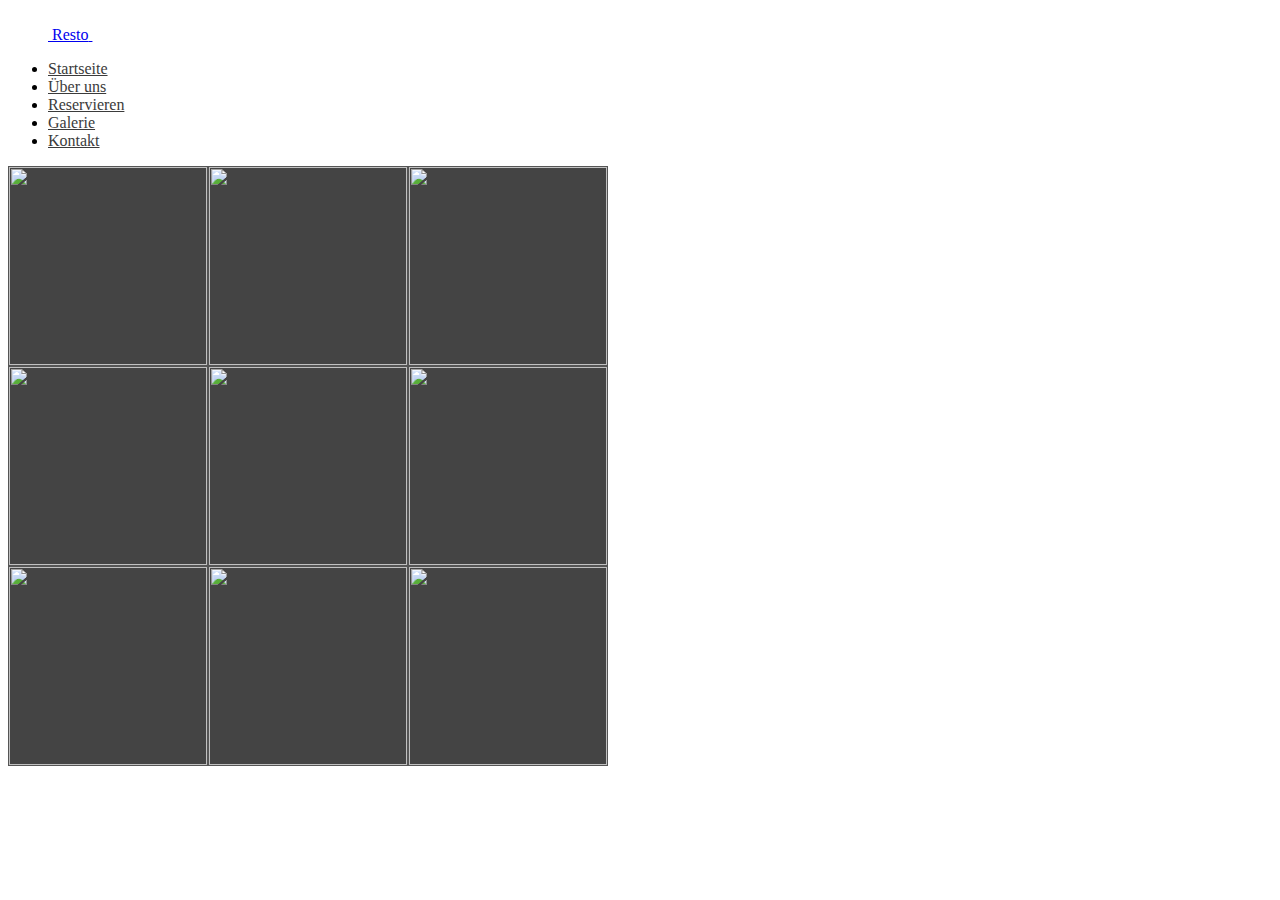
==== galerie.html @ 120d6d19 "Add files via upload" ====
<!DOCTYPE html>
<html lang="de">

<head>

  <title>Resto</title>
  <meta charset="utf-8">
  <meta name="viewport" content="width=device-width, initial-scale=1">
  <link rel="stylesheet" href="Bootstrap5/css/bootstrap.min.css">

  <link href="font-awesome-4.7.0/css/font-awesome.min.css" rel="stylesheet">
  <link href="css/bildschirm.css" rel="stylesheet">

  <link rel="stylesheet" href="style.css">
</head>

<body id="myPage" data-spy="scroll" data-target=".navbar" data-offset="60">

<div class="container">
    <header class="d-flex flex-wrap justify-content-center py-3 mb-4 border-bottom">
      <a href="/" class="d-flex align-items-center mb-3 mb-md-0 me-md-auto text-dark text-decoration-none">
        <svg class="bi me-2" width="40" height="32">
          <use xlink:href="#bootstrap"></use>
        </svg>
        <span class="fs-4">Resto</span>  
        <img src="bilder/logo.png" class="nav-logo" alt="" height="30px"> 
      </a>

      <ul class="nav nav-pills">
        
        <li class="nav-item"><a href="index.html" class="nav-link">Startseite</a></li>
        <li class="nav-item"><a href="index.html#about" class="nav-link">Über uns</a></li>
        <li class="nav-item"><a href="index.html#reservation" class="nav-link">Reservieren</a></li>
        <li class="nav-item"><a href="galerie.html" class="nav-link">Galerie</a></li>
        <li class="nav-item"><a href="index.html#contact" class="nav-link">Kontakt </a></li>
      </ul>
    </header>
  </div>

<div class="game-board">
  <div class="box"><img src="bilder/gallery-steake.jpeg" alt=""></div>
  <div class="box"><img src="bilder/gallery-steake.jpeg" alt=""></div>
  <div class="box"><img src="bilder/gallery-steake.jpeg" alt=""></div>
  <div class="box"><img src="bilder/gallery-steake.jpeg" alt=""></div>
  <div class="box"><img src="bilder/gallery-steake.jpeg" alt=""></div>
  <div class="box"><img src="bilder/gallery-steake.jpeg" alt=""></div>
  <div class="box"><img src="bilder/gallery-steake.jpeg" alt=""></div>
  <div class="box"><img src="bilder/gallery-steake.jpeg" alt=""></div>
  <div class="box"><img src="bilder/gallery-steake.jpeg" alt=""></div>
</div>
---- style.css ----
/* Root */

:root {
    --white: #FFFFFF;
    --light-gray: #E0E0E0;
    --accent-color: #B8A425;
    --main-color: #2B2B2B;
    --dark-color: #3B3B3B;
    --area-distance: 100px;

}

/* font-styles */

h1 {
    font-family: ;
    font-size: 40px;
    font-weight: bold;
    color: var(--accent-color);
    margin: 0;
}

h2 {
    font-family: fantasy;
    font-size: 40px;
    font-weight: ;
    font-style: italic;
    color: ;
    margin: 0;
}

h3 {
    font-family: ;
    font-size: ;
    font-weight: ;
    color: ;
}

h4 {
    font-family: Arial, Helvetica, sans-serif;
    font-size: ;
    font-weight: 100;
    color: var(--white);
}

h5 {
    font-family: ;
    font-size: ;
    font-weight: ;
    color: ;
}

h6 {
    font-family: ;
    font-size: ;
    font-weight: ;
    color: ;
}

/* Navigation */

.nav-logo {
    margin-left: 10px;
}

.nav-item.active {
    background-color: var(--main-color);
}

.nav-item a {
    color: var(--dark-color);
}

.nav-item a:hover {
    color: var(--accent-color);
}

/* Home */

.home {
    display: flex;
    justify-content: center;
    align-items: center;
    flex-direction: column;

}

.home h1 {
    font-size: 90px;
}

.home h2 {
    font-size: 60px;
}


.video {
    opacity: 0.3;
    height: 730px;
}

.home-inhalt {
    display: flex;
    justify-content: center;
    align-items: center;
    flex-direction: column;
    transform: translateY(-500px);

}

.button-home {
    height: 40px;
    width: 180px;
    color: white;
    background-color: var(--dark-color);
    border: 1px solid var(--dark-color);
    border-radius: 300px;
    transition: ease-in-out 0.2s;
}

.button-home:hover {
    height: 40px;
    width: 180px;
    color: rgb(42, 42, 42);
    background-color: var(--white);
    border: 1px solid var(--accent-color);
    border-radius: 300px;
    transition: ease-in-out 0.2s;
}

/* about */

#about {
    width: 58%;
    height: 700px;
    background-color: none;
    display: flex;
    align-items: center;
}

.bild {
    height: 400px;
    background-image: url(bilder/bar.jpg);
    background-size: cover;
    display: flex;
    align-items: center;
    justify-content: center;
}

.about-background {
    height: auto;
    width: 50%;
    padding: 10px;
    background-color: #3B3B3B;
}

.about-border {
    height: 100%;
    width: 100%;
    background-color: #3B3B3B;
    border: 1px dashed grey;
    color: white;
    display: flex;
    align-items: center;
    justify-content: center;
    padding: 30px 0px 30px 0px;
}

.about-inhalt {
    height: 80%;
    width: 75%;
}

.about-logo {
    margin: 0px 0px 30px 0px;

}

.about-picture {
    height: 100px;
    width: 100px;
    border: 2px solid #B8A425;
    border-radius: 300px;
    background-image: url(bilder/koch.jpg);
    background-size: cover;

}







/* Reservation */
#reservation {
    display: flex;
    justify-content: center;
    align-items: center;
    flex-direction: column;
    margin-top: var(--area-distance);
}


/* Menü Bereich */

#menu {
    display: flex;
    justify-content: center;
    align-items: center;
    flex-direction: column;
    margin-top: var(--area-distance);
}
.logo {
    margin-bottom: 30px;
}

#carouselExampleDark {
    height: 300px;
    width: 58%;
}

.carousel-item {
    height: 300px;
}

.carousel.slide {
    height: 600px;
    width: 58%;
}
.carousel-item.active {
    height: 600px;
  
}

.button-menu {
    height: 40px;
    width: 180px;
    color: white;
    background-color: var(--dark-color);
    border: 1px solid var(--dark-color);
    border-radius: 300px;
    transition: ease-in-out 0.2s;
    margin-top: 30px;
}

.button-menu:hover {
    height: 40px;
    width: 180px;
    color: rgb(42, 42, 42);
    background-color: var(--white);
    border: 1px solid var(--accent-color);
    border-radius: 300px;
    transition: ease-in-out 0.2s;
}

/* Kontakt beriech */


#contact {
    height: auto;
    width: 100%;
    background-color: none;
    display: flex;
    justify-content: center;
    align-items: center;
    flex-direction: column;
    margin-top: var(--area-distance);
    text-align: center;
}
#contact h4 {
    color: var(--dark-color);
}
.contact-elements {
    display: flex;
    justify-content: space-around;
    align-items: stretch;
    width: auto;
    background-color: none;
    margin-top: 40px;
}

.contact-element-one {
    width: 290px;
    display: flex;
    justify-content: center;
    align-items: center;
    flex-direction: column;
    background-color: none;
}

.contact-element-two {
    width: 290px;
    display: flex;
    justify-content: center;
    align-items: center;
    flex-direction: column;
    background-color: none;
}

.contact-element-three {
    width: 290px;
    display: flex;
    justify-content: center;
    align-items: center;
    flex-direction: column;
    background-color: none;
}


/* Galerie */

.game-board {
    display: grid;
    grid-template-rows: 200px 200px 200px;
    grid-template-columns: 200px 200px 200px;
}


.box {
    background: #444;
    border: 1px solid #555;
    display: flex;
    align-items: center;
    justify-content: center;
    color: #AAA;
}

.box img {
    height: 100%;
    width: 100%;

}


/* Media screens (Bildschrifmanpassungen -------------------------------------------- */


@media screen and (max-width:1400px) {

    /* home _________________________*/



    /* about _________________________*/
    #about {
        width: auto;
        height: 700px;
        background-color: none;
        display: flex;
        align-items: center;
    }

    /* Contact _________________________*/


    .contact-element-one {
        width: 180px;
    }

    .contact-element-two {
        width: 180px;
    }

    .contact-element-three {
        width: 180px;

    }

    .contact-elements {


        width: 100%;


    }
  /* Menü _________________________*/

  .carousel.slide {
    height: auto;
    width: 100%;
}
.carousel-item.active {
    height: auto;
  
}



}


@media screen and (max-width:850px) {
    .home h1 {
        font-size: 40px;
    }

    .home h2 {
        font-size: 40px;
    }

    .home {
        width: 100%;
        overflow: hidden;
    }

    .video {
        height: 600px;


    }

    .home-inhalt {


        transform: translateY(-400px);

    }


    /* home _________________________*/


    /* about _________________________*/
    #about {
        width: auto;
        height: 700px;
        background-color: none;
        display: flex;
        align-items: center;
    }

    .bild {
        height: 400px;
        background-image: none;
        background-size: cover;
        display: flex;
        align-items: center;
        justify-content: center;
    }

    .about-background {
        height: auto;
        width: 100%;
        padding: 10px;
        background-color: #3B3B3B;
    }


    /* Contact _________________________*/
    .contact-element-one {
        width: 100%;
    }

    .contact-element-two {
        width: 100%;
        margin-top: 30px;
    }

    .contact-element-three {
        width: 100%;
        margin-top: 30px;

    }

    .contact-elements {

        align-items: center;
        flex-direction: column;
        width: 100%;


    }
}
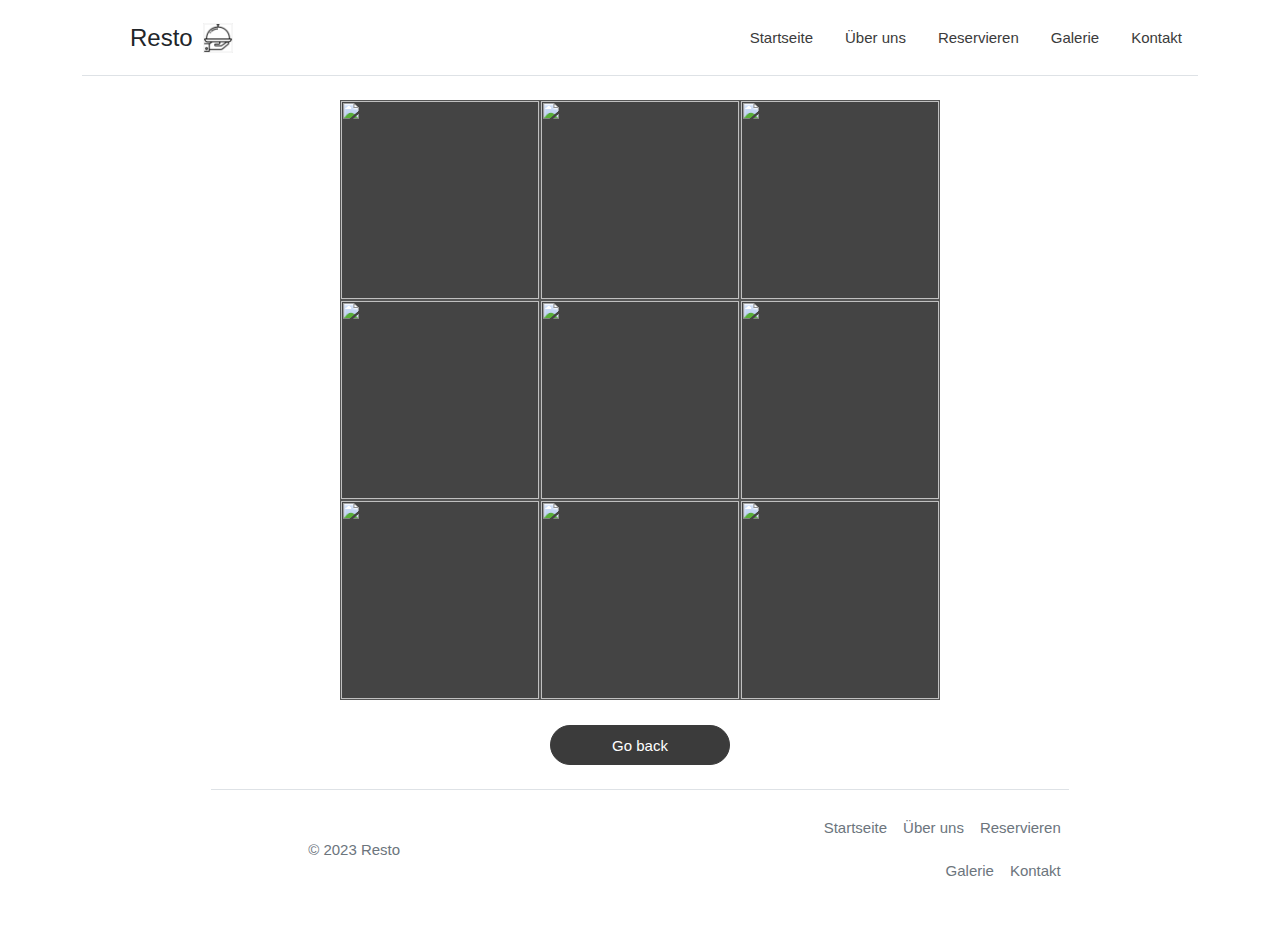
==== commit 48e3b285: "Add files via upload" ====
--- a/galerie.html
+++ b/galerie.html
@@ -1,21 +1,15 @@
 <!DOCTYPE html>
 <html lang="de">
-
 <head>
-
   <title>Resto</title>
   <meta charset="utf-8">
   <meta name="viewport" content="width=device-width, initial-scale=1">
   <link rel="stylesheet" href="Bootstrap5/css/bootstrap.min.css">
-
   <link href="font-awesome-4.7.0/css/font-awesome.min.css" rel="stylesheet">
   <link href="css/bildschirm.css" rel="stylesheet">
-
   <link rel="stylesheet" href="style.css">
 </head>
-
 <body id="myPage" data-spy="scroll" data-target=".navbar" data-offset="60">
-
 <div class="container">
     <header class="d-flex flex-wrap justify-content-center py-3 mb-4 border-bottom">
       <a href="/" class="d-flex align-items-center mb-3 mb-md-0 me-md-auto text-dark text-decoration-none">
@@ -23,11 +17,10 @@
           <use xlink:href="#bootstrap"></use>
         </svg>
         <span class="fs-4">Resto</span>  
-        <img src="bilder/logo.png" class="nav-logo" alt="" height="30px"> 
+        <img src="bilder/logo.png" class="nav-logo" alt="" height="30px">
       </a>
-
       <ul class="nav nav-pills">
-        
+       
         <li class="nav-item"><a href="index.html" class="nav-link">Startseite</a></li>
         <li class="nav-item"><a href="index.html#about" class="nav-link">Über uns</a></li>
         <li class="nav-item"><a href="index.html#reservation" class="nav-link">Reservieren</a></li>
@@ -36,15 +29,39 @@
       </ul>
     </header>
   </div>
+  <div class="testtt">
+<div class="game-board">
+  <div class="box"><img src="bilder/gallerie/picture-a.jpg" alt="" class="gallery-picture"></div>
+  <div class="box"><img src="bilder/gallerie/picture-b.jpg" alt="" class="gallery-picture"></div>
+  <div class="box"><img src="bilder/gallerie/picture-c.jpg" alt="" class="gallery-picture"></div>
+  <div class="box"><img src="bilder/gallerie/picture-d.jpg" alt="" class="gallery-picture"></div>
+  <div class="box"><img src="bilder/gallerie/picture-e.jpg" alt="" class="gallery-picture"></div>
+  <div class="box"><img src="bilder/gallerie/picture-f.jpg" alt="" class="gallery-picture"></div>
+  <div class="box"><img src="bilder/gallerie/picture-g.jpg" alt="" class="gallery-picture"></div>
+  <div class="box"><img src="bilder/gallerie/picture-h.jpg" alt="" class="gallery-picture"></div>
+  <div class="box"><img src="bilder/gallerie/picture-i.jpg" alt="" class="gallery-picture"></div>
+ 
+ 
+</div>  <a href="index.html"><button class="button-home"> Go back</button></a>
+</div>
 
-<div class="game-board">
-  <div class="box"><img src="bilder/gallery-steake.jpeg" alt=""></div>
-  <div class="box"><img src="bilder/gallery-steake.jpeg" alt=""></div>
-  <div class="box"><img src="bilder/gallery-steake.jpeg" alt=""></div>
-  <div class="box"><img src="bilder/gallery-steake.jpeg" alt=""></div>
-  <div class="box"><img src="bilder/gallery-steake.jpeg" alt=""></div>
-  <div class="box"><img src="bilder/gallery-steake.jpeg" alt=""></div>
-  <div class="box"><img src="bilder/gallery-steake.jpeg" alt=""></div>
-  <div class="box"><img src="bilder/gallery-steake.jpeg" alt=""></div>
-  <div class="box"><img src="bilder/gallery-steake.jpeg" alt=""></div>
-</div>  +
+  <!-- Footer -->
+  <center>
+    <footer class="d-flex flex-wrap justify-content-between align-items-center py-3 my-4 border-top">
+      <p class="col-md-4 mb-0 text-muted">© 2023 Resto </p>
+ 
+ 
+ 
+      <ul class="nav col-md-4 justify-content-end">
+        <li class="nav-item"><a href="#" class="nav-link px-2 text-muted">Startseite</a></li>
+        <li class="nav-item"><a href="#about" class="nav-link px-2 text-muted">Über uns</a></li>
+        <li class="nav-item"><a href="#reservation" class="nav-link px-2 text-muted">Reservieren</a></li>
+        <li class="nav-item"><a href="galerie.html" class="nav-link px-2 text-muted">Galerie</a></li>
+        <li class="nav-item"><a href="#" class="nav-link px-2 text-muted">Kontakt</a></li>
+      </ul>
+    </footer>
+  </center>
+ 
+  </html>
+ 
--- a/css/bildschirm.css
+++ b/css/bildschirm.css
@@ -0,0 +1,200 @@
+.abstand{margin-left:50px;}
+.lightgray{background-color:azure;}
+.Hintergrund{background-image: url(../Software/Bilder/Hintergrund_Slider.jpg);
+background-repeat: no-repeat;}
+#footerIcon{
+    color: #f4511e;
+}
+body {
+      font: 400 15px Lato, sans-serif;
+      line-height: 1.8;
+      color: #818181;
+  }
+  h2 {
+      font-size: 24px;
+      text-transform: uppercase;
+      color: #303030;
+      font-weight: 600;
+      margin-bottom: 30px;
+  }
+  h4 {
+      font-size: 19px;
+      line-height: 1.375em;
+      color: #303030;
+      font-weight: 400;
+      margin-bottom: 30px;
+  }  
+  .jumbotron {
+      background-color: #f4511e;
+      padding: 100px 0px;
+      color: #fff;
+      
+      font-family: Montserrat, sans-serif;
+  }
+  .container-fluid {
+      padding: 60px 50px;
+  }
+  .abstand{
+    margin-top: 50px;;
+
+  }
+  .bg-grey {
+      background-color: #f6f6f6;
+  }
+  .button{
+    background-color: #f4511e;
+    font-size: large;
+    color: #fff;
+
+  }
+  .logo-small {
+      color: #f4511e;
+      font-size: 50px;
+  }
+  .logo {
+      color: #f4511e;
+      font-size: 200px;
+  }
+  .thumbnail {
+      padding: 0 0 15px 0;
+      border: none;
+      border-radius: 0;
+  }
+  .thumbnail img {
+      width: 100%;
+      height: 100%;
+      margin-bottom: 10px;
+  }
+  .carousel-control.right, .carousel-control.left {
+      background-image: none;
+      color: #f4511e;
+  }
+  .carousel-indicators li {
+      border-color: #f4511e;
+  }
+  .carousel-indicators li.active {
+      background-color: #f4511e;
+  }
+  .item h4 {
+      font-size: 19px;
+      line-height: 1.375em;
+      font-weight: 400;
+      font-style: italic;
+      margin: 70px 0;
+  }
+  .item span {
+      font-style: normal;
+  }
+  .panel {
+      border: 1px solid #f4511e; 
+      border-radius:0 !important;
+      transition: box-shadow 0.5s;
+  }
+  .panel:hover {
+      box-shadow: 5px 0px 40px rgba(0,0,0, .2);
+  }
+  .panel-footer .btn:hover {
+      border: 1px solid #f4511e;
+      background-color: #fff !important;
+      color: #f4511e;
+  }
+  .panel-heading {
+      color: #fff !important;
+      background-color: #f4511e !important;
+      padding: 25px;
+      border-bottom: 1px solid transparent;
+      border-top-left-radius: 0px;
+      border-top-right-radius: 0px;
+      border-bottom-left-radius: 0px;
+      border-bottom-right-radius: 0px;
+  }
+  .panel-footer {
+      background-color: white !important;
+  }
+  .panel-footer h3 {
+      font-size: 32px;
+  }
+  .panel-footer h4 {
+      color: #aaa;
+      font-size: 14px;
+  }
+  .panel-footer .btn {
+      margin: 15px 0;
+      background-color: #f4511e;
+      color: #fff;
+  }
+.farbe{background-color: #f4511e;
+border-color: #f4511e;}
+  .navbar {
+      margin-bottom: 0;
+      background-color: #f4511e;
+      z-index: 9999;
+      border: 0;
+      font-size: 12px !important;
+      line-height: 1.42857143 !important;
+      letter-spacing: 4px;xs
+      border-radius: 0;
+      font-family: Montserrat, sans-serif;
+  }
+  .navbar li a, .navbar .navbar-brand {
+      color: #fff !important;
+  }
+  .navbar-nav li a:hover, .navbar-nav li.active a {
+      color: #f4511e !important;
+      background-color: #fff !important;
+  }
+  .navbar-default .navbar-toggle {
+      border-color: transparent;
+      color: #fff !important;
+  }
+  footer .glyphicon {
+      font-size: 20px;
+      margin-bottom: 20px;
+      color: #f4511e;
+  }
+  .slideanim {visibility:hidden;}
+  .slide {
+      animation-name: slide;
+      -webkit-animation-name: slide;
+      animation-duration: 1s;
+      -webkit-animation-duration: 1s;
+      visibility: visible;
+  }
+  @keyframes slide {
+    0% {
+      opacity: 0;
+      transform: translateY(70%);
+    } 
+    100% {
+      opacity: 1;
+      transform: translateY(0%);
+    }
+  }
+  @-webkit-keyframes slide {
+    0% {
+      opacity: 0;
+      -webkit-transform: translateY(70%);
+    } 
+    100% {
+      opacity: 1;
+      -webkit-transform: translateY(0%);
+    }
+  }
+  @media screen and (max-width: 768px) {
+    .col-sm-4 {
+      text-align: center;
+      margin: 25px 0;
+    }
+    .btn-lg {
+        width: 100%;
+        margin-bottom: 35px;
+    }
+  }
+  @media screen and (max-width: 480px) {
+    .logo {
+        font-size: 150px;
+    }
+  }
+.Ueberschrift{background-color: #f4511e;
+color:white;
+width: 270px;}--- a/style.css
+++ b/style.css
@@ -1,5 +1,4 @@
-/* Root */
-
+/*--- Root --------------------------------------------------------------------------------------------------------------------------------------------------------------------------*/
 :root {
     --white: #FFFFFF;
     --light-gray: #E0E0E0;
@@ -7,107 +6,65 @@
     --main-color: #2B2B2B;
     --dark-color: #3B3B3B;
     --area-distance: 100px;
-
-}
-
-/* font-styles */
-
+}
+/*--- font-styles --------------------------------------------------------------------------------------------------------------------------------------------------------------------------*/
 h1 {
-    font-family: ;
     font-size: 40px;
     font-weight: bold;
     color: var(--accent-color);
     margin: 0;
 }
-
 h2 {
     font-family: fantasy;
     font-size: 40px;
-    font-weight: ;
     font-style: italic;
-    color: ;
     margin: 0;
 }
-
-h3 {
-    font-family: ;
-    font-size: ;
-    font-weight: ;
-    color: ;
-}
-
 h4 {
     font-family: Arial, Helvetica, sans-serif;
-    font-size: ;
     font-weight: 100;
     color: var(--white);
 }
-
-h5 {
-    font-family: ;
-    font-size: ;
-    font-weight: ;
-    color: ;
-}
-
-h6 {
-    font-family: ;
-    font-size: ;
-    font-weight: ;
-    color: ;
-}
-
-/* Navigation */
-
+/*--- Navigation --------------------------------------------------------------------------------------------------------------------------------------------------------------------------*/
 .nav-logo {
     margin-left: 10px;
 }
-
 .nav-item.active {
     background-color: var(--main-color);
 }
-
 .nav-item a {
     color: var(--dark-color);
 }
-
 .nav-item a:hover {
     color: var(--accent-color);
 }
-
-/* Home */
+/*--- Home --------------------------------------------------------------------------------------------------------------------------------------------------------------------------*/
 
 .home {
     display: flex;
     justify-content: center;
     align-items: center;
     flex-direction: column;
-
-}
-
+    margin-bottom: 3px;
+}
 .home h1 {
     font-size: 90px;
 }
-
 .home h2 {
     font-size: 60px;
 }
-
 
 .video {
     opacity: 0.3;
     height: 730px;
 }
-
 .home-inhalt {
     display: flex;
     justify-content: center;
     align-items: center;
     flex-direction: column;
     transform: translateY(-500px);
-
-}
-
+}
 .button-home {
     height: 40px;
     width: 180px;
@@ -117,7 +74,6 @@
     border-radius: 300px;
     transition: ease-in-out 0.2s;
 }
-
 .button-home:hover {
     height: 40px;
     width: 180px;
@@ -127,17 +83,18 @@
     border-radius: 300px;
     transition: ease-in-out 0.2s;
 }
-
-/* about */
-
+/*--- About --------------------------------------------------------------------------------------------------------------------------------------------------------------------------*/
 #about {
     width: 58%;
     height: 700px;
     background-color: none;
     display: flex;
     align-items: center;
-}
-
+    margin-bottom: 200px;
+}
+#about h2 {
+    color: var(--light-gray);
+}
 .bild {
     height: 400px;
     background-image: url(bilder/bar.jpg);
@@ -146,14 +103,13 @@
     align-items: center;
     justify-content: center;
 }
-
+   
 .about-background {
     height: auto;
-    width: 50%;
+    width: 54%;
     padding: 10px;
-    background-color: #3B3B3B;
-}
-
+    background-color: #3B3B3B;  
+}
 .about-border {
     height: 100%;
     width: 100%;
@@ -165,17 +121,13 @@
     justify-content: center;
     padding: 30px 0px 30px 0px;
 }
-
 .about-inhalt {
     height: 80%;
     width: 75%;
 }
-
 .about-logo {
     margin: 0px 0px 30px 0px;
-
-}
-
+}
 .about-picture {
     height: 100px;
     width: 100px;
@@ -183,27 +135,141 @@
     border-radius: 300px;
     background-image: url(bilder/koch.jpg);
     background-size: cover;
-
-}
-
-
-
-
-
-
-
-/* Reservation */
+}
+/*--- Reservation --------------------------------------------------------------------------------------------------------------------------------------------------------------------------*/
 #reservation {
-    display: flex;
-    justify-content: center;
-    align-items: center;
-    flex-direction: column;
     margin-top: var(--area-distance);
-}
-
-
-/* Menü Bereich */
-
+    border: 1px dashed gray;
+}
+.res {
+    height: auto;
+    width: 70%;
+    background-color: rgb(46, 46, 46);
+    display: flex;
+    justify-content: start;
+    align-items: center;
+    flex-direction: column;
+    padding-bottom: 100px;
+}
+.opening {
+    height: auto;
+    width: 300px;
+    display: flex;
+    justify-content: center;
+    align-items: center;
+    flex-direction: column;
+}
+.opening h1 {
+    font-size: 16px;
+    font-weight: 100;
+}
+.res-fields {
+    margin-top: 20px;
+}
+.res input {
+    height: 40px;
+    width: 230px;
+    border: none;
+    border-radius: 200px;
+    margin: 10px;
+    padding-left: 10px;
+    font-size: 14px;
+}
+.res-fields-row {
+    display: flex;
+    justify-content: start;
+    align-items: center;
+}
+#idInput {
+    display: none;
+}
+/*--- Event --------------------------------------------------------------------------------------------------------------------------------------------------------------------------*/
+#events {
+    height: auto;
+    width: 100%;
+    background-color: rgb(255, 255, 255);
+    padding-top: 100px;
+    display: flex;
+    justify-content: center;
+    align-items: center;
+    flex-direction: column;
+}
+.event-one {
+    height: auto;
+    width: auto;
+    background-color: rgb(255, 255, 255);
+    display: flex;
+    margin-top: 10px;
+}
+.event-two {
+    height: auto;
+    width: auto;
+    background-color: rgb(255, 255, 255);
+    display: flex;
+    margin-top: 10px;
+}
+.event-three {
+    height: auto;
+    width: auto;
+    background-color: rgb(255, 255, 255);
+    display: flex;
+    margin-top: 10px;
+}
+.event-bild-one {
+    height: 180px;
+    width: 180px;
+    display: flex;
+    justify-content: center;
+    align-items: center;
+    flex-direction: column;
+    background-image: url(bilder/event-one.jpeg);
+    background-size: cover;
+}
+.event-bild-two {
+    height: 180px;
+    width: 180px;
+    display: flex;
+    justify-content: center;
+    align-items: center;
+    flex-direction: column;
+    background-image: url(bilder/event-two.jpeg);
+    background-size: cover;
+}
+.event-bild-three {
+    height: 180px;
+    width: 180px;
+    display: flex;
+    justify-content: center;
+    align-items: center;
+    flex-direction: column;
+    background-image: url(bilder/event-three.webp);
+    background-size: cover;
+}
+.event-datum {
+    height: 100px;
+    width: 100px;
+    color: white;
+    background-color: black;
+    font-size: 40px;
+    font-weight: bold;
+    display: flex;
+    justify-content: center;
+    align-items: center;
+}
+.event-right {
+    padding: 20px;
+}
+.event-right-three {
+    padding: 20px;
+    background-color: white;
+}
+.event-title {
+    font-size: 24px;
+}
+.event-button {
+    color: black;
+}
+/*--- Slider --------------------------------------------------------------------------------------------------------------------------------------------------------------------------*/
 #menu {
     display: flex;
     justify-content: center;
@@ -214,25 +280,21 @@
 .logo {
     margin-bottom: 30px;
 }
-
 #carouselExampleDark {
     height: 300px;
     width: 58%;
 }
-
 .carousel-item {
     height: 300px;
 }
-
 .carousel.slide {
     height: 600px;
     width: 58%;
 }
 .carousel-item.active {
     height: 600px;
-  
-}
-
+ 
+}
 .button-menu {
     height: 40px;
     width: 180px;
@@ -243,7 +305,6 @@
     transition: ease-in-out 0.2s;
     margin-top: 30px;
 }
-
 .button-menu:hover {
     height: 40px;
     width: 180px;
@@ -253,10 +314,7 @@
     border-radius: 300px;
     transition: ease-in-out 0.2s;
 }
-
-/* Kontakt beriech */
-
-
+/*--- Contact --------------------------------------------------------------------------------------------------------------------------------------------------------------------------*/
 #contact {
     height: auto;
     width: 100%;
@@ -270,6 +328,7 @@
 }
 #contact h4 {
     color: var(--dark-color);
+    font-size: 16px;
 }
 .contact-elements {
     display: flex;
@@ -279,7 +338,6 @@
     background-color: none;
     margin-top: 40px;
 }
-
 .contact-element-one {
     width: 290px;
     display: flex;
@@ -288,7 +346,6 @@
     flex-direction: column;
     background-color: none;
 }
-
 .contact-element-two {
     width: 290px;
     display: flex;
@@ -297,7 +354,6 @@
     flex-direction: column;
     background-color: none;
 }
-
 .contact-element-three {
     width: 290px;
     display: flex;
@@ -306,17 +362,12 @@
     flex-direction: column;
     background-color: none;
 }
-
-
-/* Galerie */
-
+/*--- Gallery --------------------------------------------------------------------------------------------------------------------------------------------------------------------------*/
 .game-board {
     display: grid;
     grid-template-rows: 200px 200px 200px;
     grid-template-columns: 200px 200px 200px;
 }
-
-
 .box {
     background: #444;
     border: 1px solid #555;
@@ -325,22 +376,138 @@
     justify-content: center;
     color: #AAA;
 }
-
 .box img {
     height: 100%;
     width: 100%;
-
-}
-
-
-/* Media screens (Bildschrifmanpassungen -------------------------------------------- */
-
-
+}
+footer{
+    width: 67%;
+}
+/*--- Media screens / Tablet / --------------------------------------------------------------------------------------------------------------------------------------------------------------------------*/
 @media screen and (max-width:1400px) {
-
     /* home _________________________*/
-
-
+    /* about _________________________*/
+    #about {
+        width: auto;
+        height: 700px;
+        background-color: none;
+        display: flex;
+        align-items: center;
+    }
+    /* Reservieren ____________________*/
+    .res {
+        width: 100%;
+    }
+    /* Events __________________________*/
+    #events {
+        height: auto;
+        width: 100%;
+        background-color: rgb(255, 255, 255);
+        padding-top: 100px;
+        display: flex;
+        justify-content: center;
+        align-items: center;
+        flex-direction: column;
+    }
+ 
+    .event-two {
+        height: auto;
+        width: auto;
+        background-color: rgb(255, 255, 255);
+        display: flex;
+        margin-top: 10px;
+    }
+    .event-three {
+        background-color: rgb(0, 0, 0);
+    }
+    .event-bild-one {
+        height: 180px;
+        width: 180px;
+        display: flex;
+        justify-content: center;
+        align-self: center;
+        background-image: url(bilder/event-one.jpeg);
+        background-size: cover;
+    }
+    .event-bild-two {
+        height: 180px;
+        width: 180px;
+        display: flex;
+        justify-content: center;
+        align-self: center;
+        background-image: url(bilder/event-two.jpeg);
+        background-size: cover;
+    }
+    .event-bild-three {
+        height: 180px;
+        width: 180px;
+        display: flex;
+        justify-content: center;
+        align-self: center;
+        background-image: url(bilder/event-three.webp);
+        background-size: cover;
+    }
+   
+    .event-datum {
+        height: 100px;
+        width: 100px;
+        color: white;
+        background-color: black;
+        font-size: 40px;
+        font-weight: bold;
+        display: flex;
+        justify-content: center;
+        align-items: center;
+    }
+    .event-right {
+        padding: 20px;
+        width: auto;
+    }
+   
+    .event-right-three {  
+           background-color: none;
+    }
+    /* Contact __________________________________________________________________*/
+    .contact-element-one {
+        width: 180px;
+    }
+    .contact-element-two {
+        width: 180px;
+    }
+    .contact-element-three {
+        width: 180px;
+    }
+    .contact-elements {
+        width: 100%;
+    }
+    /* Menü _________________________*/
+    .carousel.slide {
+        height: auto;
+        width: 100%;
+    }
+    .carousel-item.active {
+        height: auto;
+    }
+}
+/*--- Media screens / Mobile / --------------------------------------------------------------------------------------------------------------------------------------------------------------------------*/
+@media screen and (max-width:850px) {
+    .home h1 {
+        font-size: 40px;
+    }
+    .home h2 {
+        font-size: 40px;
+    }
+    .home {
+        width: 100%;
+        overflow: hidden;
+    }
+    .video {
+        height: 600px;
+    }
+    .home-inhalt {
+        transform: translateY(-400px);
+    }
+    /* home _________________________*/
 
     /* about _________________________*/
     #about {
@@ -350,86 +517,6 @@
         display: flex;
         align-items: center;
     }
-
-    /* Contact _________________________*/
-
-
-    .contact-element-one {
-        width: 180px;
-    }
-
-    .contact-element-two {
-        width: 180px;
-    }
-
-    .contact-element-three {
-        width: 180px;
-
-    }
-
-    .contact-elements {
-
-
-        width: 100%;
-
-
-    }
-  /* Menü _________________________*/
-
-  .carousel.slide {
-    height: auto;
-    width: 100%;
-}
-.carousel-item.active {
-    height: auto;
-  
-}
-
-
-
-}
-
-
-@media screen and (max-width:850px) {
-    .home h1 {
-        font-size: 40px;
-    }
-
-    .home h2 {
-        font-size: 40px;
-    }
-
-    .home {
-        width: 100%;
-        overflow: hidden;
-    }
-
-    .video {
-        height: 600px;
-
-
-    }
-
-    .home-inhalt {
-
-
-        transform: translateY(-400px);
-
-    }
-
-
-    /* home _________________________*/
-
-
-    /* about _________________________*/
-    #about {
-        width: auto;
-        height: 700px;
-        background-color: none;
-        display: flex;
-        align-items: center;
-    }
-
     .bild {
         height: 400px;
         background-image: none;
@@ -438,37 +525,136 @@
         align-items: center;
         justify-content: center;
     }
-
     .about-background {
         height: auto;
         width: 100%;
         padding: 10px;
         background-color: #3B3B3B;
     }
-
-
+      /* Reservieren ____________________________________________________________________*/
+    .res-fields-row {
+        display: flex;
+        justify-content: start;
+        align-items: center;
+        flex-direction: column;
+    }
+    /* Events ____________________________________________________________________*/
+    #events {
+        height: auto;
+        width: 100%;
+        background-color: rgb(255, 255, 255);
+        padding-top: 100px;
+        display: flex;
+        justify-content: center;
+        align-items: center;
+        flex-direction: column;
+    }
+    .event-one {
+        background-color: rgb(255, 255, 255);
+        display: flex;
+        margin-top: 10px;
+        margin-left: 20px;
+    }
+    .event-two {
+        background-color: rgb(255, 255, 255);
+        display: flex;
+        margin-top: 10px;
+        margin-left: 20px;
+    }
+    .event-three {
+        background-color: rgb(255, 255, 255);
+        display: flex;
+        margin-top: 10px;
+        margin-left: 20px;
+    }
+    .event-bild-one {
+        height: 100px;
+        width: 100px;
+        display: flex;
+        justify-content: center;
+        align-self: center;
+    }
+    .event-bild-two {
+        height: 100px;
+        width: 100px;
+        display: flex;
+        justify-content: center;
+        align-self: center;
+    }
+    .event-bild-three {
+        height: 100px;
+        width: 100px;
+        display: flex;
+        justify-content: center;
+        align-self: center;
+    }
+    .event-datum {
+        height: 50px;
+        width: 50px;
+        color: white;
+        background-color: black;
+        font-size: 20px;
+        font-weight: bold;
+        display: flex;
+        justify-content: center;
+        align-items: center;
+    }
+    .event-right {
+        padding: 20px;
+        width: auto;
+        height: 100px;
+        font-size: 12px;
+    }
+    .event-right-three {
+        padding: 20px;
+        width: auto;
+        height: 100px;
+        font-size: 12px;  
+    }
+    .event-title {
+        font-size: 12px;
+    }
+    .event-button {
+        color: black;
+        font-size: 12px;
+    }
     /* Contact _________________________*/
     .contact-element-one {
         width: 100%;
     }
-
     .contact-element-two {
         width: 100%;
         margin-top: 30px;
     }
-
     .contact-element-three {
         width: 100%;
         margin-top: 30px;
-
-    }
-
+    }
     .contact-elements {
-
         align-items: center;
         flex-direction: column;
         width: 100%;
-
-
-    }
-}
+    }
+}
+.testtt {
+    background-color: rgb(255, 255, 255) ;
+    display: flex;
+    justify-content: center;
+    align-items: center;
+    flex-direction: column;
+}
+.testtt button {
+    margin-top: 25px;
+}
+.gallery-picture {
+    background-size: cover;
+    transition: all 0.3s;
+}
+.gallery-picture:hover {
+    background-size: cover;
+    height: 230px;
+    width: 230px;
+  transform: translateY(-20px);
+   
+}
+ 